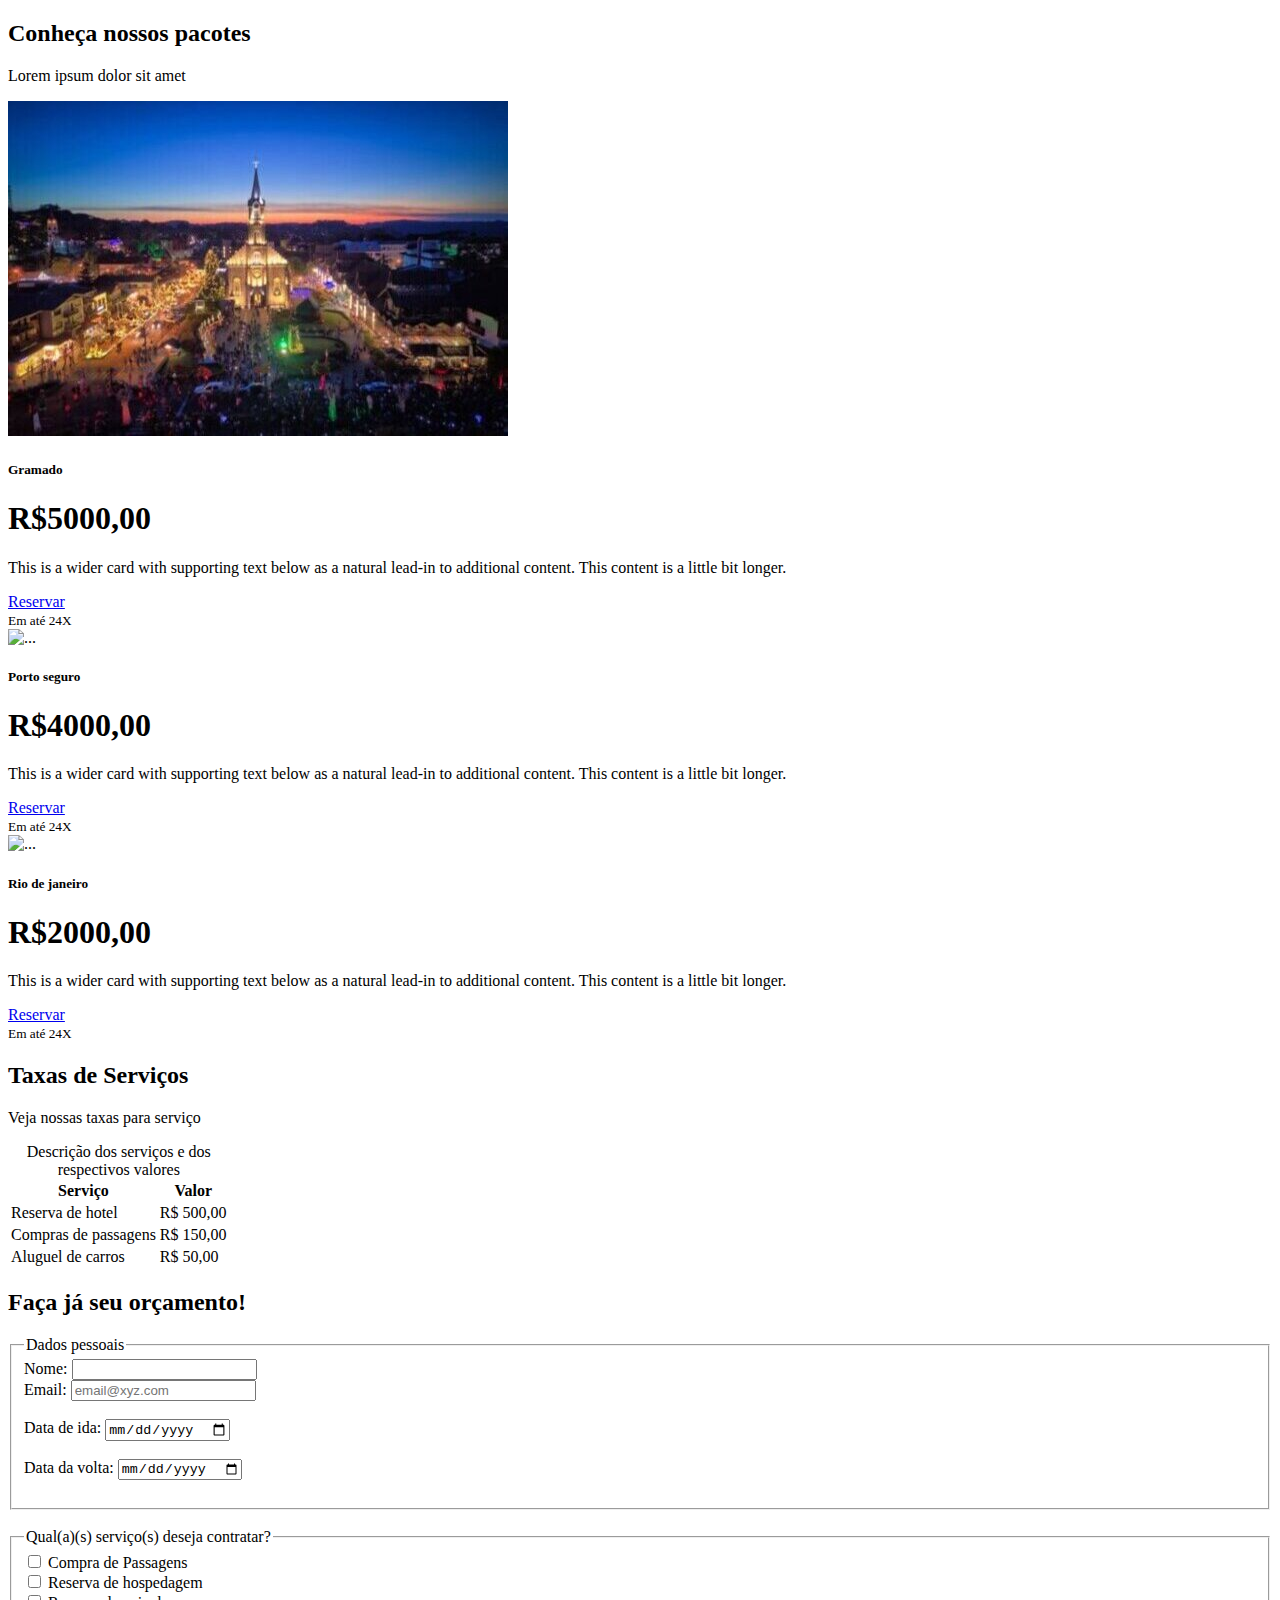
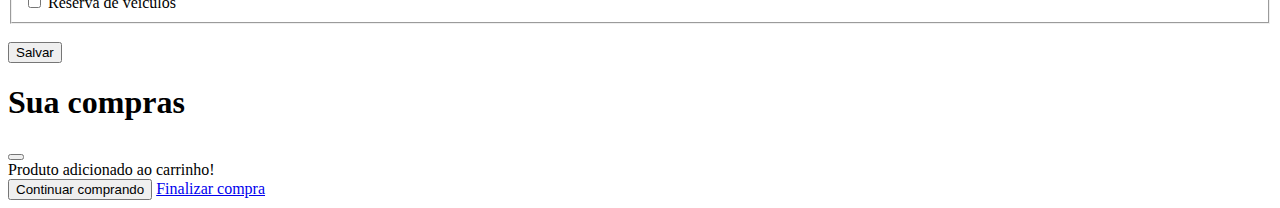
==== index.html @ d60f2970 "Mudanças no pacote" ====
<!DOCTYPE html>
<html lang="pt-BR">

<head>
    <meta charset="UTF-8">
    <meta name="viewport" content="width=device-width, initial-scale=1.0">
    <link href="https://cdn.jsdelivr.net/npm/bootstrap@5.3.1/dist/css/bootstrap.min.css" rel="stylesheet" integrity="sha384-4bw+/aepP/YC94hEpVNVgiZdgIC5+VKNBQNGCHeKRQN+PtmoHDEXuppvnDJzQIu9" crossorigin="anonymous">
    <link rel="stylesheet" href="https://cdn.jsdelivr.net/npm/bootstrap-icons@1.11.3/font/bootstrap-icons.min.css">
    <link rel="stylesheet" href="Css/styles.css">


    <title>Primeiro Projeto</title>
</head>

<body>
    <div include-html="components/menu.html"></div>
    <div include-html="components/carousel.html"></div>
    

    <section class="container-fluid bg-light text-center g-2" id="section1">
        <h2>Conheça nossos pacotes</h2>
        <p>Lorem ipsum dolor sit amet</p>
        <div class="row row-cols-1 row-cols-md-3 g-4">
            <div class="col">
                <div class="card h-100">
                    <img src="img/gramadoImg1.jpg" class="card-img-top" alt="...">
                    <div class="card-body  bg-warning">
                        <h5 class="card-title">Gramado</h5>
                        <h1 class="card-subtitle text-muted">R$5000,00</h1>
                        <p class="card-text">This is a wider card with supporting text below as a natural lead-in to
                            additional content. This content is a little bit longer.</p>
                    </div>
                    <a href="a" class="btn btn-primary" data-bs-toggle="modal"
                        data-bs-target="#exampleModal">Reservar</a>
                    <div class="card-footer">
                        <small class="text-body-secondary">Em até 24X</small>
                    </div>
                </div>
            </div>
            <div class="col">
                <div class="card h-100 ">
                    <img src="img/maranhãoImg1.jpg" class="card-img-top" alt="...">
                    <div class="card-body bg-warning">
                        <h5 class="card-title">Porto seguro</h5>
                        <h1 class="card-subtitle text-muted">R$4000,00</h1>
                        <p class="card-text">This is a wider card with supporting text below as a natural lead-in to
                            additional content. This content is a little bit longer.</p>
                    </div>
                    <a href="a" class="btn btn-primary" data-bs-toggle="modal"
                        data-bs-target="#exampleModal">Reservar</a>
                    <div class="card-footer">
                        <small class="text-body-secondary">Em até 24X</small>
                    </div>
                </div>
            </div>
            <div class="col">
                <div class="card h-100">
                    <img src="img/dunasMaranhão.jpg" class="card-img-top" alt="...">
                    <div class="card-body  bg-warning">
                        <h5 class="card-title">Rio de janeiro</h5>
                        <h1 class="card-subtitle text-muted">R$2000,00</h1>
                        <p class="card-text">This is a wider card with supporting text below as a natural lead-in to
                            additional content. This content is a little bit longer.</p>
                    </div>
                    <a href="a" class="btn btn-primary" data-bs-toggle="modal"
                        data-bs-target="#exampleModal">Reservar</a>
                    <div class="card-footer">
                        <small class="text-body-secondary">Em até 24X</small>
                    </div>
                </div>
            </div>
        </div>

        </div>
        </div>
    </section>

    <section class="container-fluid bg-warning text-center p-2" id="section2" >
        <h2>Taxas de Serviços</h2>
        <p>Veja nossas taxas para serviço</p>

        <table class="table table-warning table-striped table-hover table-bordered border-warning">
            <caption>Descrição dos serviços e dos respectivos valores</caption>
            <thead class="table-secondary">
                <tr>
                    <th>
                        Serviço
                    </th>
                    <th>
                        Valor
                    </th>
                </tr>
            </thead>
            <tbody class="table-group-divider">
                <tr>
                    <td>
                        Reserva de hotel
                    </td>
                    <td>
                        R$ 500,00
                    </td>
                </tr>
                <tr>
                    <td>
                        Compras de passagens
                    </td>
                    <td>
                        R$ 150,00
                    </td>
                </tr>
                <tr>
                    <td>
                        Aluguel de carros
                    </td>
                    <td>
                        R$ 50,00
                    </td>
                </tr>
            </tbody>
        </table>
    </section>

    <section class="container-fluid bg-light p-2" id="section3">
        <h2 class="text-center">Faça já seu orçamento!</h2>
        <form method="GET" action="">
            <fieldset>
                <legend>Dados pessoais</legend>
                <div class="mb-3">
                    <label class="form-label" for="nome">
                        Nome:
                    </label>
                    <input type="text" class="form-control" name="nome" id="nome">
                </div>
                <div class="mb-3">
                    <label class="form-label" for="email">
                        Email:
                    </label>
                    <input type="email" class="form-control" name="email" placeholder="email@xyz.com" required
                        id="email"><br> <br>
                </div>
                <div class="mb-3">
                    <label class="form-label" for="dataIda" id="dataIda">
                        Data de ida:
                    </label>
                    <input type="date" class="form-control" name="dataIda" id="dataIda"> <br> <br>
                </div>
                <div class="mb-3">
                    <label class="form-label" for="dataVolta" id="dataVolta">
                        Data da volta:
                    </label>
                    <input type="date" class="form-control" name="dataVolta"> <br> <br>
                </div>
            </fieldset>
            <br>

            <fieldset>
                <legend for="">Qual(a)(s) serviço(s) deseja contratar?</legend>
                <div class="form-check">
                    <input type="checkbox" class="form-check-input" name="passagens" value="Passagens"
                        id="compraPassagens">
                    <label class="form-check-label" for="compraPassagens">
                        Compra de Passagens
                    </label>
                </div>

                <div>
                    <input type="checkbox" class="form-check-input" name="hospedagem" value="Hospedagem"
                        id="compraHospedagem">
                    <label class="form-check-label" for="compraHospedagem">
                        Reserva de hospedagem
                    </label>
                </div>

                <div>
                    <input type="checkbox" class="form-check-input" name="veiculos" value="Veiculo" id="compraVeiculo">
                    <label lass="form-check-label" for="compraVeiculo">
                        Reserva de veiculos
                    </label>
                </div>
            </fieldset>
            <br>
            <button class="btn btn-secondary">Salvar</button>

        </form>
    </section>

    <div include-html="components/rodape.html"></div>
    <script src="js/includeHTML.js"></script>
    <script> includeHTML(); </script>
    <script src="https://cdn.jsdelivr.net/npm/bootstrap@5.3.1/dist/js/bootstrap.bundle.min.js" integrity="sha384-HwwvtgBNo3bZJJLYd8oVXjrBZt8cqVSpeBNS5n7C8IVInixGAoxmnlMuBnhbgrkm" crossorigin="anonymous"></script>

</body>

<div class="modal fade" id="exampleModal" tabindex="-1" aria-labelledby="exampleModalLabel" aria-hidden="true">
    <div class="modal-dialog">
        <div class="modal-content">
            <div class="modal-header">
                <h1 class="modal-title fs-5" id="exampleModalLabel">Sua compras</h1>
                <button type="button" class="btn-close" data-bs-dismiss="modal" aria-label="Close"></button>
            </div>
            <div class="modal-body">
                Produto adicionado ao carrinho!
            </div>
            <div class="modal-footer">
                <button type="button" class="btn btn-primary" data-bs-dismiss="modal">Continuar comprando</button>
                <a href="checkout.html" type="button" class="btn btn-success">Finalizar compra</a>
            </div>
        </div>
    </div>
</div>

</html>
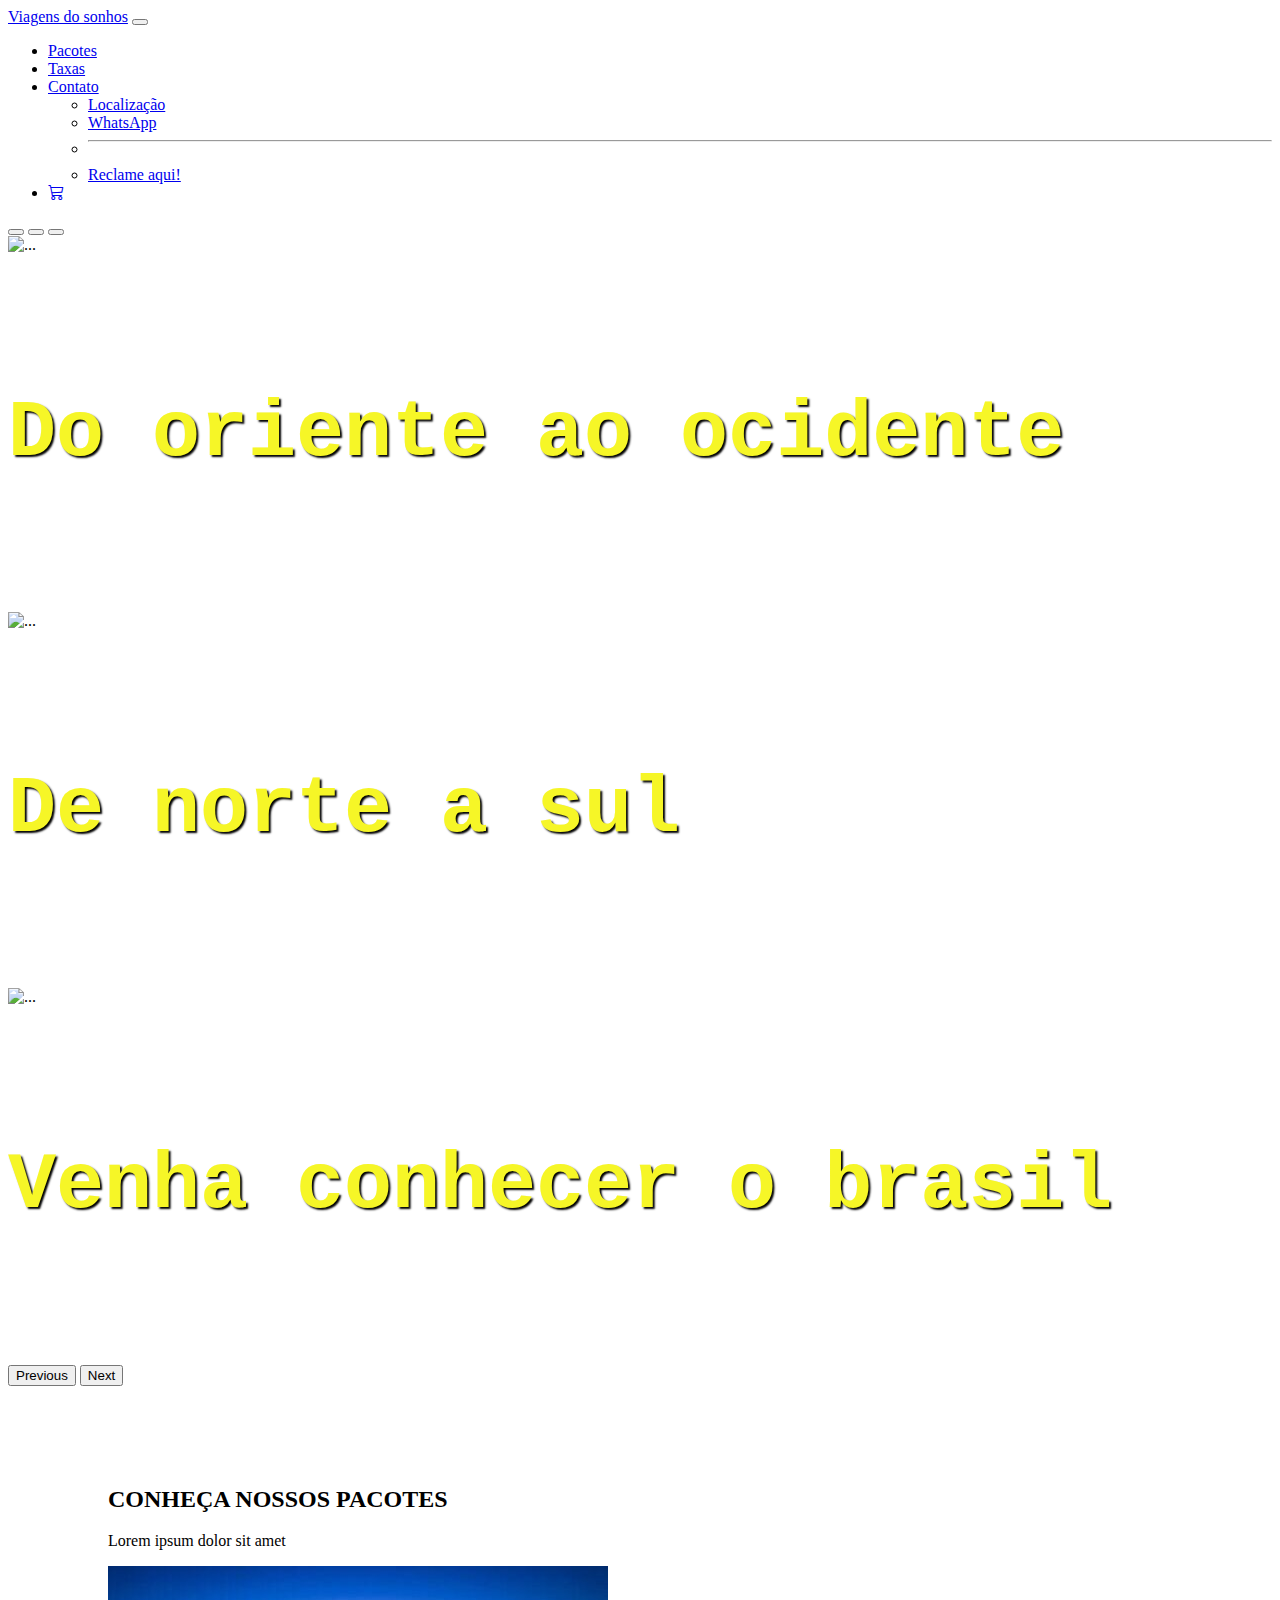
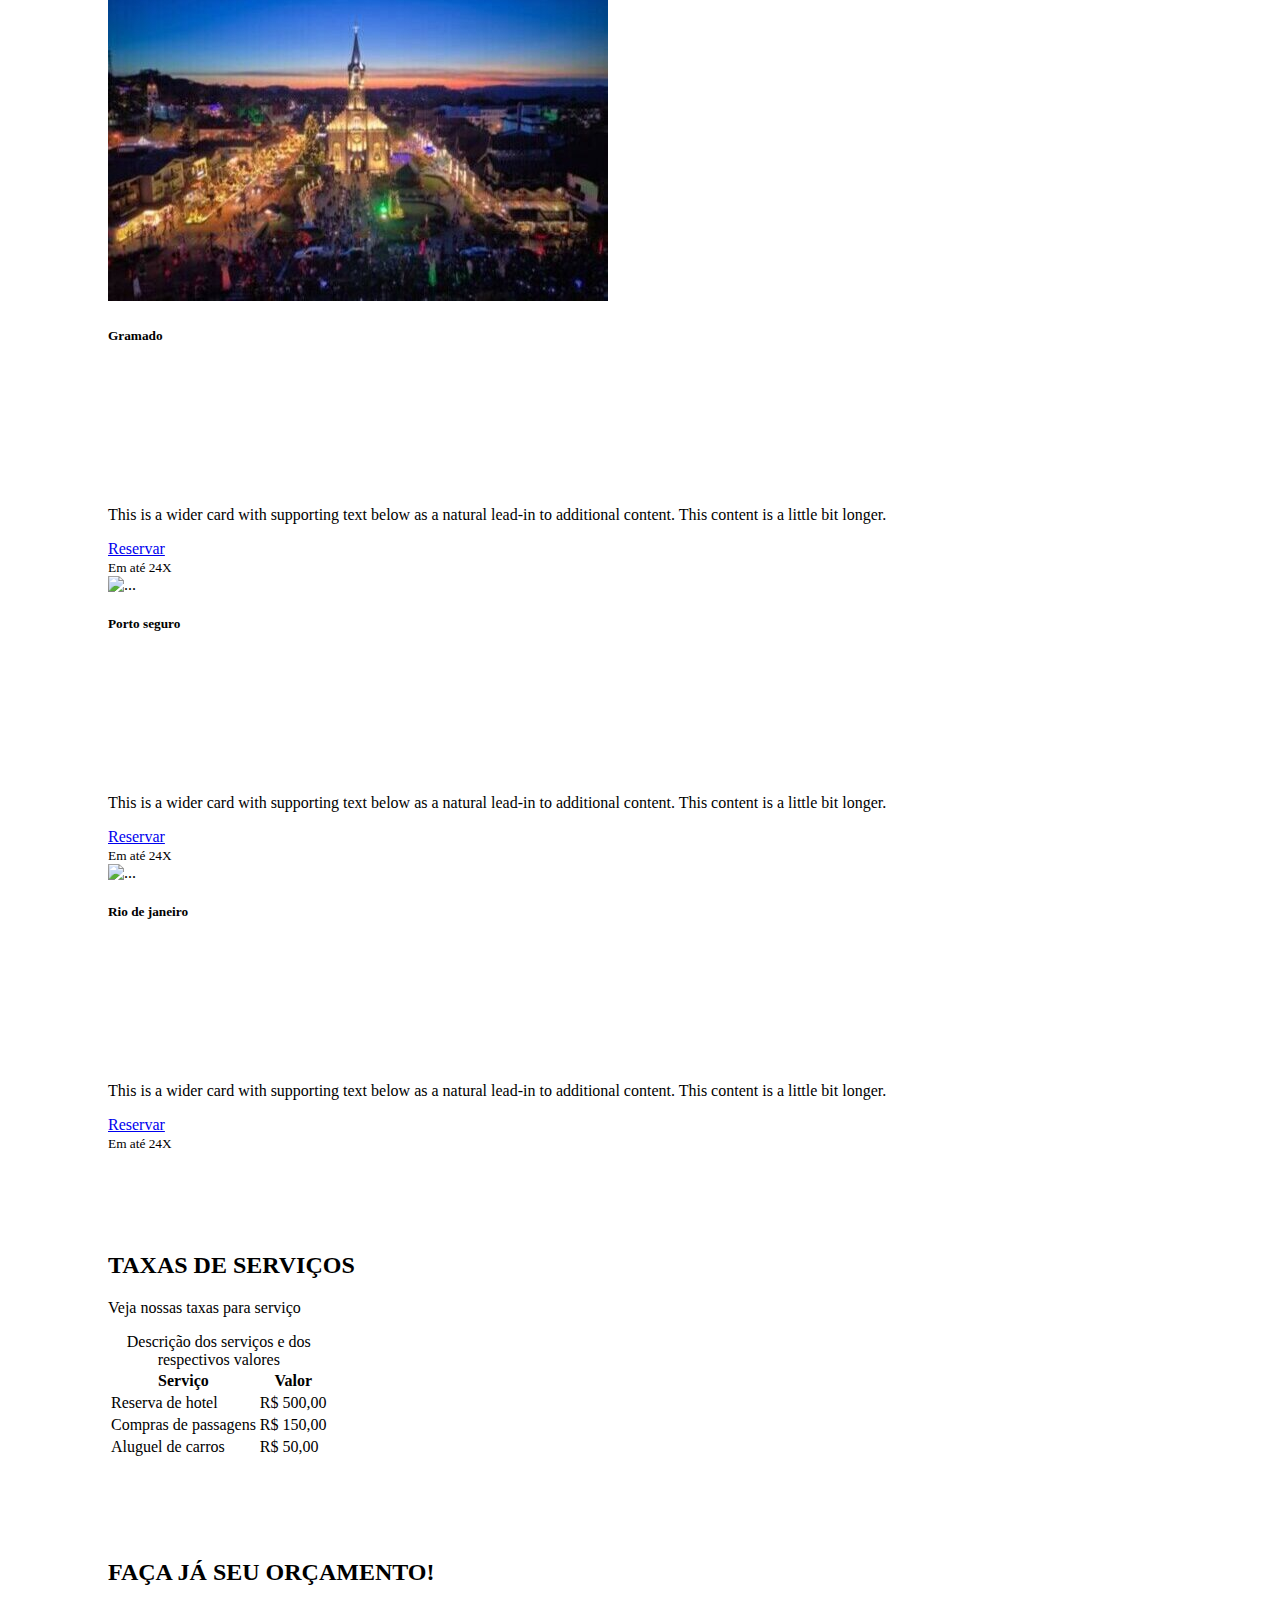
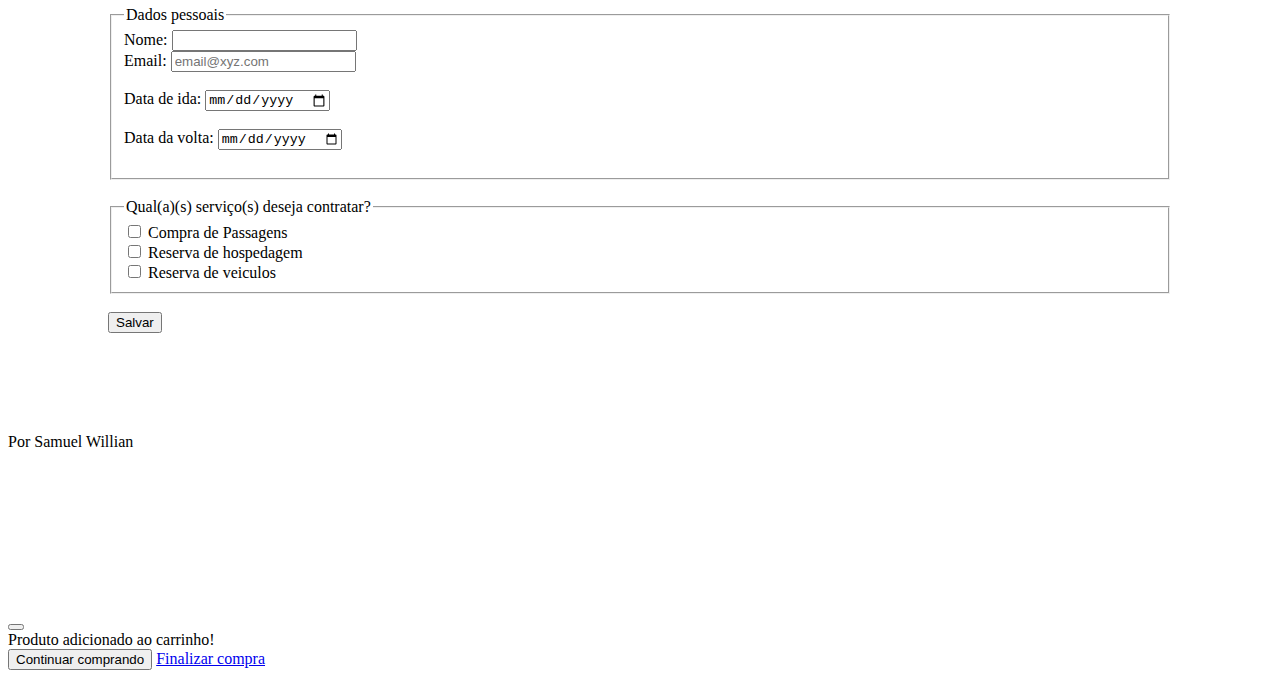
==== commit e2352829: "Reformulando a pagina e aplicando ultimos detalhes" ====
--- a/index.html
+++ b/index.html
@@ -7,17 +7,88 @@
     <link href="https://cdn.jsdelivr.net/npm/bootstrap@5.3.1/dist/css/bootstrap.min.css" rel="stylesheet" integrity="sha384-4bw+/aepP/YC94hEpVNVgiZdgIC5+VKNBQNGCHeKRQN+PtmoHDEXuppvnDJzQIu9" crossorigin="anonymous">
     <link rel="stylesheet" href="https://cdn.jsdelivr.net/npm/bootstrap-icons@1.11.3/font/bootstrap-icons.min.css">
     <link rel="stylesheet" href="Css/styles.css">
-
-
-    <title>Primeiro Projeto</title>
+    <title>Viagem dos sonhos</title>
 </head>
 
 <body>
-    <div include-html="components/menu.html"></div>
-    <div include-html="components/carousel.html"></div>
-    
-
-    <section class="container-fluid bg-light text-center g-2" id="section1">
+    <nav class="navbar navbar-expand-lg bg-warning">
+        <div class="container-fluid">
+            <a class="navbar-brand" href="index.html">Viagens do sonhos</a>
+            <button class="navbar-toggler" type="button" data-bs-toggle="collapse" data-bs-target="#navbarSupportedContent" aria-controls="navbarSupportedContent" aria-expanded="false" aria-label="Toggle navigation">
+                <span class="navbar-toggler-icon"></span>
+            </button>
+            <div class="collapse navbar-collapse justify-content-end bg-warning" id="navbarSupportedContent">
+                <ul class="navbar-nav">
+                    <li class="nav-item">
+                        <a class="nav-link" aria-current="page" href="#section1" id="pacotes">Pacotes</a>
+                    </li>
+                    <li class="nav-item">
+                        <a class="nav-link" aria-current="page" href="#section2" id="taxas">Taxas</a>
+                    </li>
+                    <li class="nav-item dropdown">
+                        <a class="nav-link dropdown-toggle" href="#" role="button" data-bs-toggle="dropdown"
+                            aria-expanded="false">
+                            Contato
+                        </a>
+                        <ul class="dropdown-menu" aria-labelledby="navbarDropdawn">
+                            <li><a class="dropdown-item" href="#">Localização</a></li>
+                            <li><a class="dropdown-item" href="#">WhatsApp</a></li>
+                            <li>
+                                <hr class="dropdown-divider">
+                            </li>
+                            <li><a class="dropdown-item" href="#">Reclame aqui!</a></li>
+                        </ul>
+                    </li>
+                    <li class="nav-item"> 
+                        <a class="nav-link" href="checkout.html"><i class="bi bi-cart3"></i></a> 
+                    </li>
+                </ul>
+            </div>
+        </div>
+    </nav>
+
+    <div id="carouselExampleCaptions" class="carousel slide">
+        <div class="carousel-indicators">
+            <button type="button" data-bs-target="#carouselExampleCaptions" data-bs-slide-to="0" class="active"
+                aria-current="true" aria-label="Slide 1"></button>
+            <button type="button" data-bs-target="#carouselExampleCaptions" data-bs-slide-to="1"
+                aria-label="Slide 2"></button>
+            <button type="button" data-bs-target="#carouselExampleCaptions" data-bs-slide-to="2"
+                aria-label="Slide 3"></button>
+        </div>
+        <div class="carousel-inner">
+            <div class="carousel-item active">
+                <img src="img/carousel/lugarDeViagem2.jpg" class="d-block w-100" alt="...">
+                <div class="carousel-caption d-none d-md-block">
+                    <h5>Do oriente ao ocidente</h5>
+                </div>
+            </div>
+            <div class="carousel-item">
+                <img src="img/carousel/lugarDeViagem3.jpeg" class="d-block w-100" alt="...">
+                <div class="carousel-caption d-none d-md-block">
+                    <h5>De norte a sul</h5>
+                </div>
+            </div>
+            <div class="carousel-item">
+                <img src="img/carousel/lugarDeViagem1.jpg" class="d-block w-100" alt="...">
+                <div class="carousel-caption d-none d-md-block">
+                    <h5>Venha conhecer o brasil</h5>
+                </div>
+            </div>
+        </div>
+        <button class="carousel-control-prev" type="button" data-bs-target="#carouselExampleCaptions"
+            data-bs-slide="prev">
+            <span class="carousel-control-prev-icon" aria-hidden="true"></span>
+            <span class="visually-hidden">Previous</span>
+        </button>
+        <button class="carousel-control-next" type="button" data-bs-target="#carouselExampleCaptions"
+            data-bs-slide="next">
+            <span class="carousel-control-next-icon" aria-hidden="true"></span>
+            <span class="visually-hidden">Next</span>
+        </button>
+    </div>
+
+    <section class="container-fluid bg-light  text-center g-2" id="section1">
         <h2>Conheça nossos pacotes</h2>
         <p>Lorem ipsum dolor sit amet</p>
         <div class="row row-cols-1 row-cols-md-3 g-4">
@@ -74,6 +145,7 @@
         </div>
         </div>
     </section>
+    
 
     <section class="container-fluid bg-warning text-center p-2" id="section2" >
         <h2>Taxas de Serviços</h2>
@@ -183,12 +255,13 @@
 
         </form>
     </section>
-
-    <div include-html="components/rodape.html"></div>
+    <footer class="container-fluid bg-warning text-center p-2">
+        <p>Por Samuel Willian</p>
+    </footer>
     <script src="js/includeHTML.js"></script>
     <script> includeHTML(); </script>
     <script src="https://cdn.jsdelivr.net/npm/bootstrap@5.3.1/dist/js/bootstrap.bundle.min.js" integrity="sha384-HwwvtgBNo3bZJJLYd8oVXjrBZt8cqVSpeBNS5n7C8IVInixGAoxmnlMuBnhbgrkm" crossorigin="anonymous"></script>
-
+    
 </body>
 
 <div class="modal fade" id="exampleModal" tabindex="-1" aria-labelledby="exampleModalLabel" aria-hidden="true">
--- a/Css/styles.css
+++ b/Css/styles.css
@@ -0,0 +1,42 @@
+html{
+    scroll-behavior: smooth;
+}
+
+
+section{
+    margin: 100px;
+}
+header p{
+    color: antiquewhite;
+    
+}
+
+h1{
+     font-size: 65px ;
+     color: white;;
+     
+}
+
+h2{
+    font-size: 24px;
+    color: black;
+    text-transform: uppercase;
+    font-weight: 600;
+
+}
+
+.carousel-inner{
+    
+}
+
+.carousel-caption h5{
+    font-family: monospace;
+    font-size: 80px;
+    color: rgb(246, 246, 39) ;
+    text-shadow: 2px 2px 2px black;
+   
+}
+
+
+
+
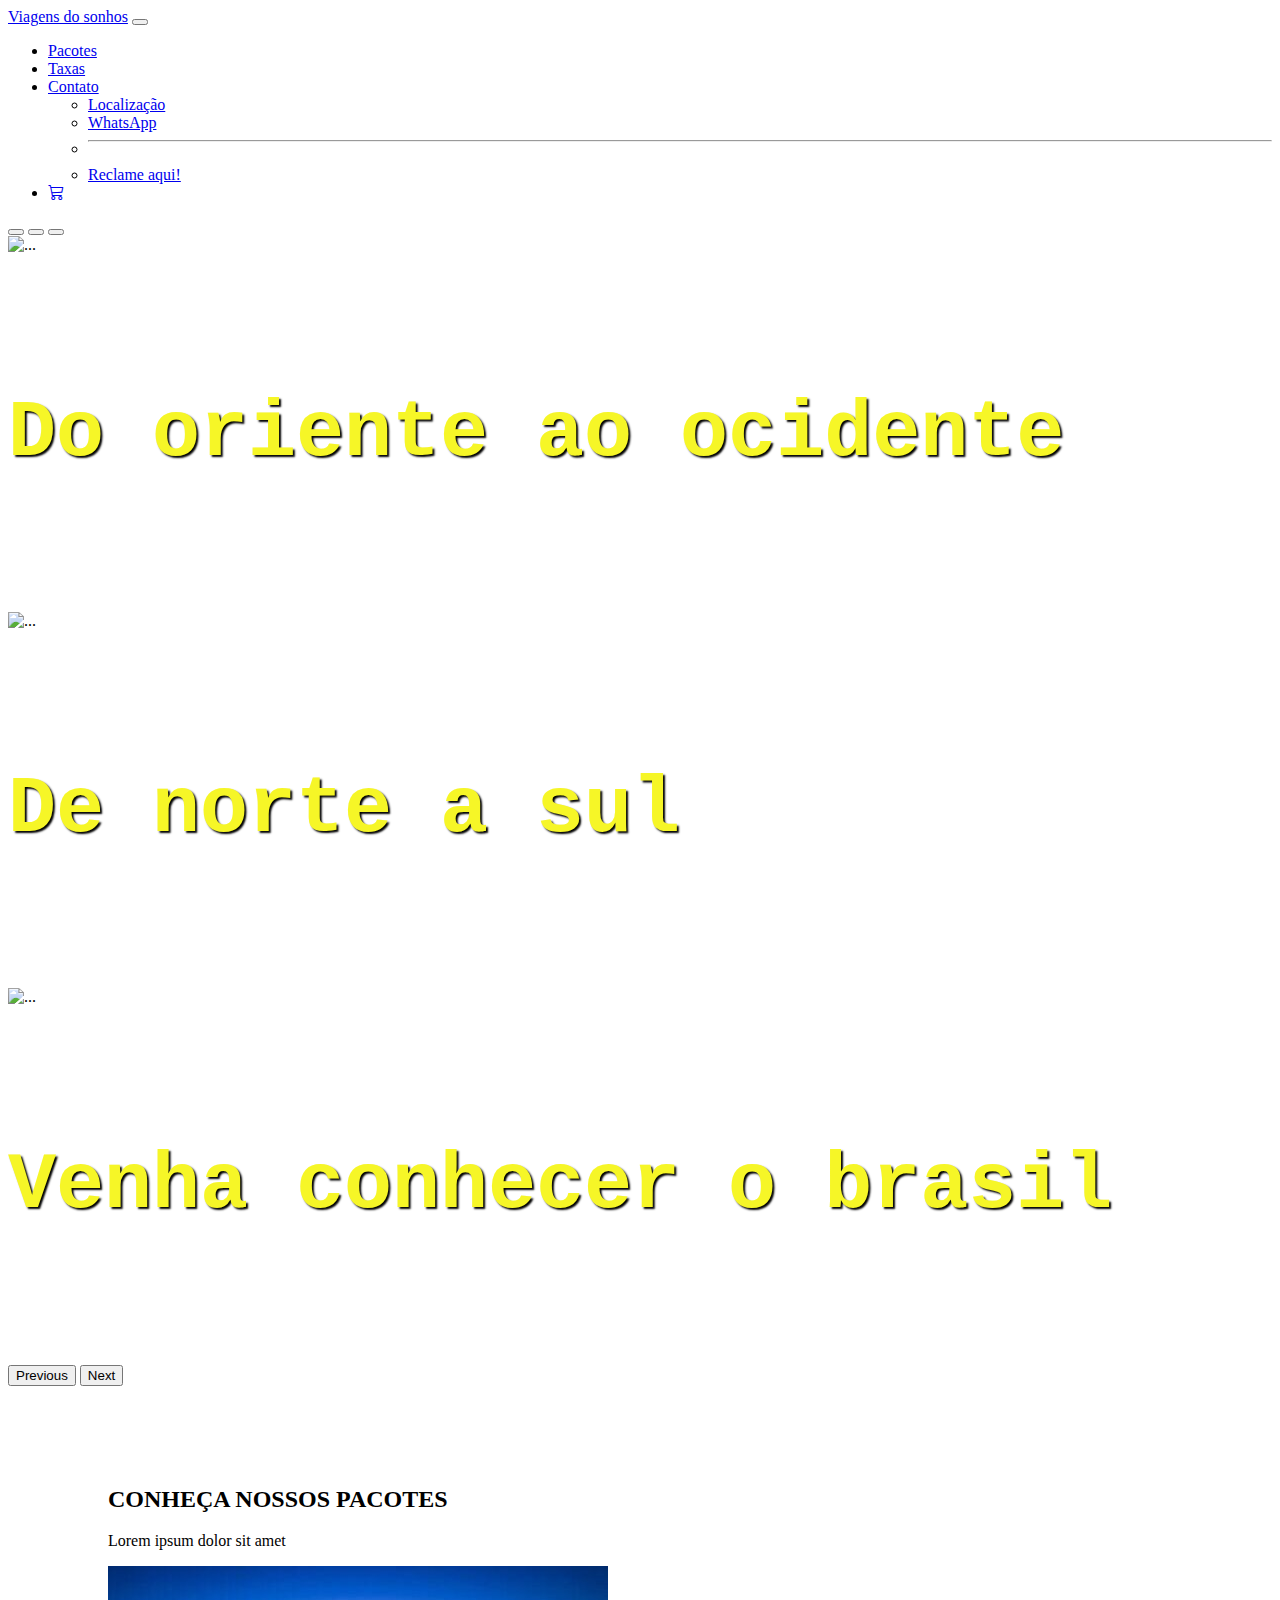
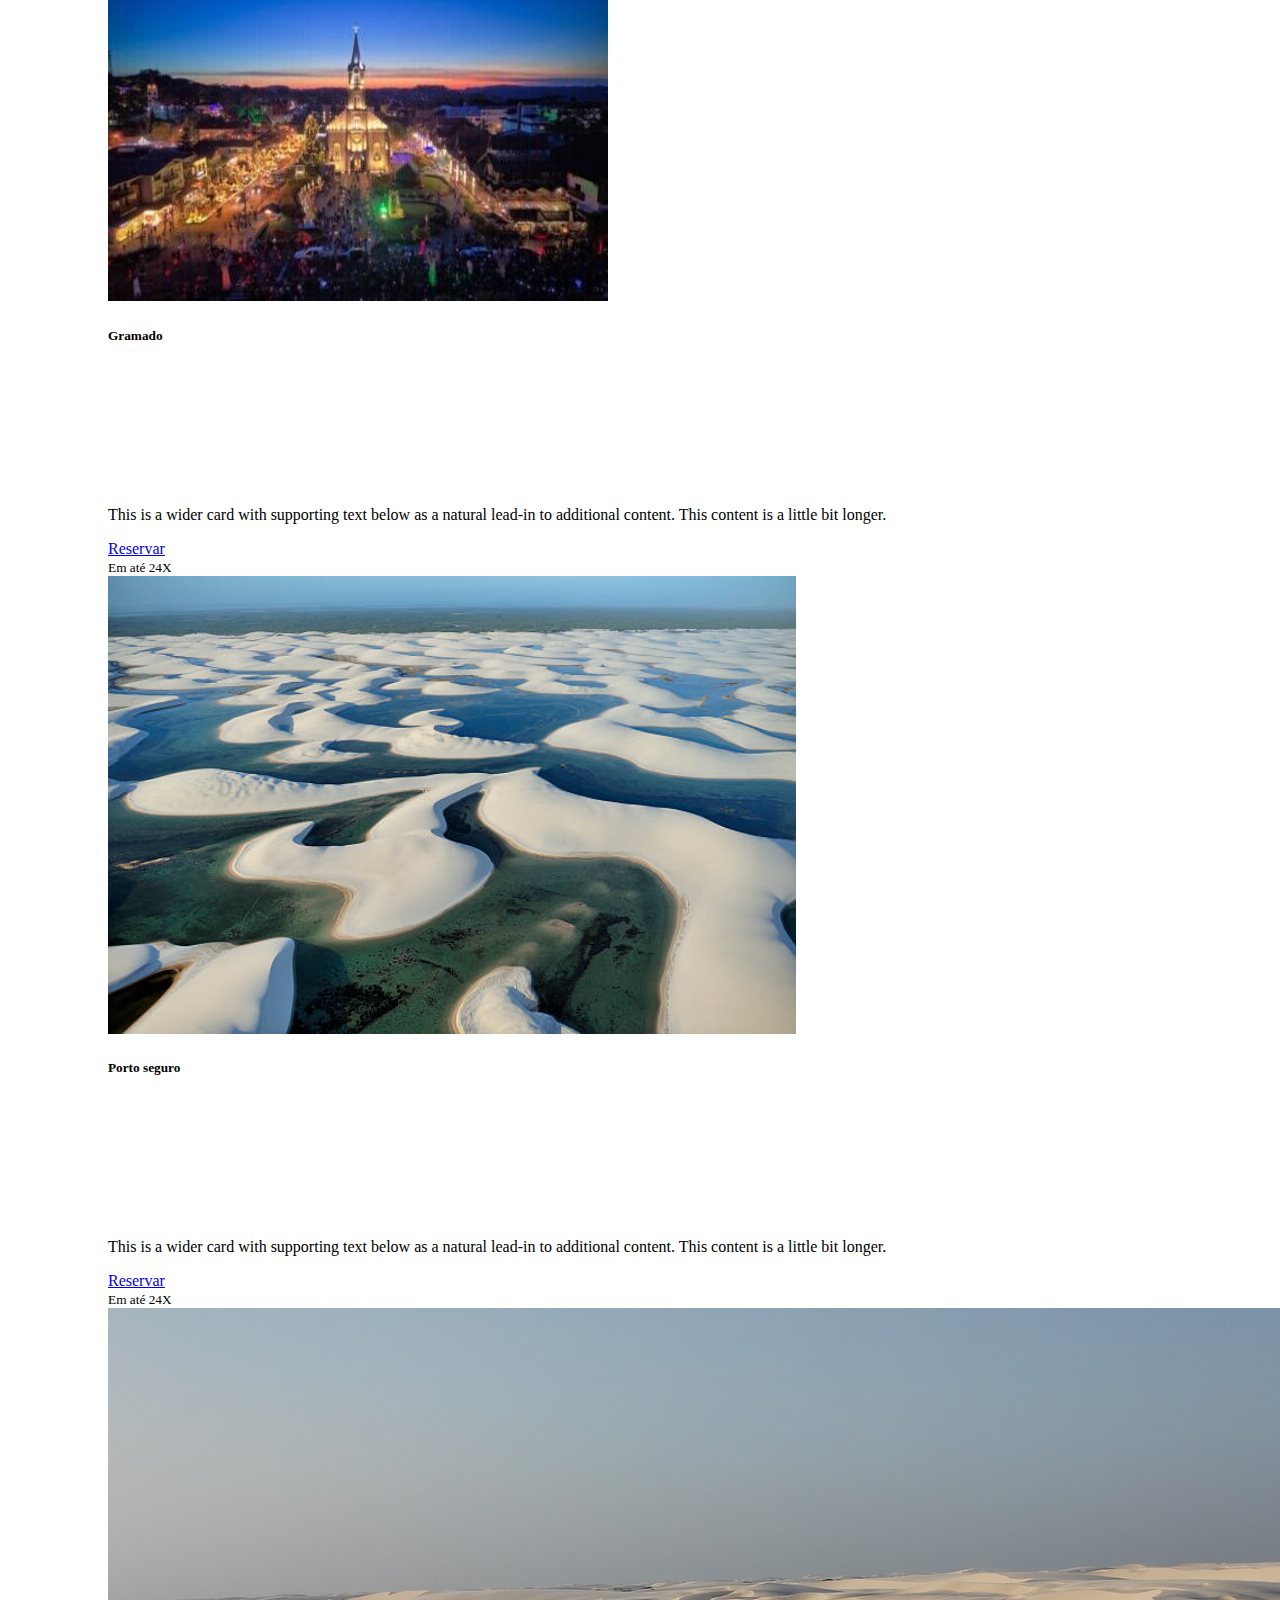
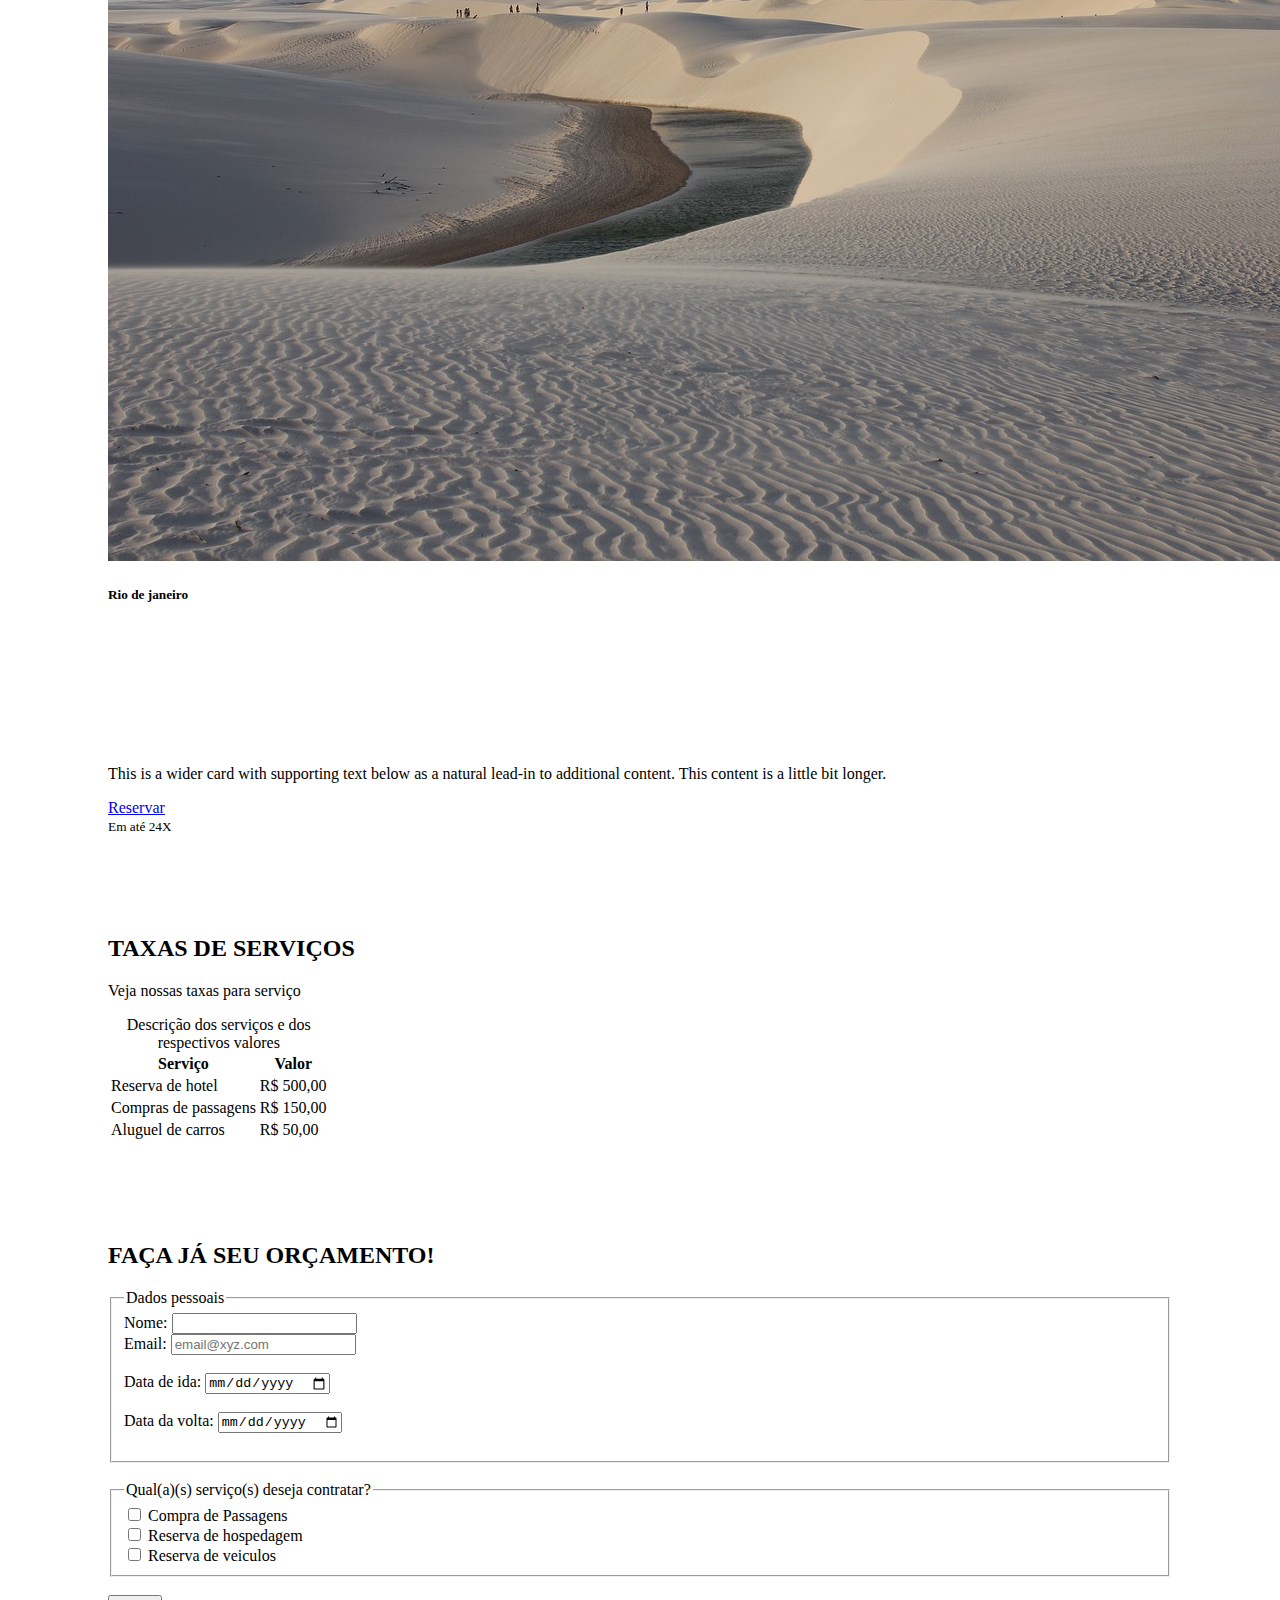
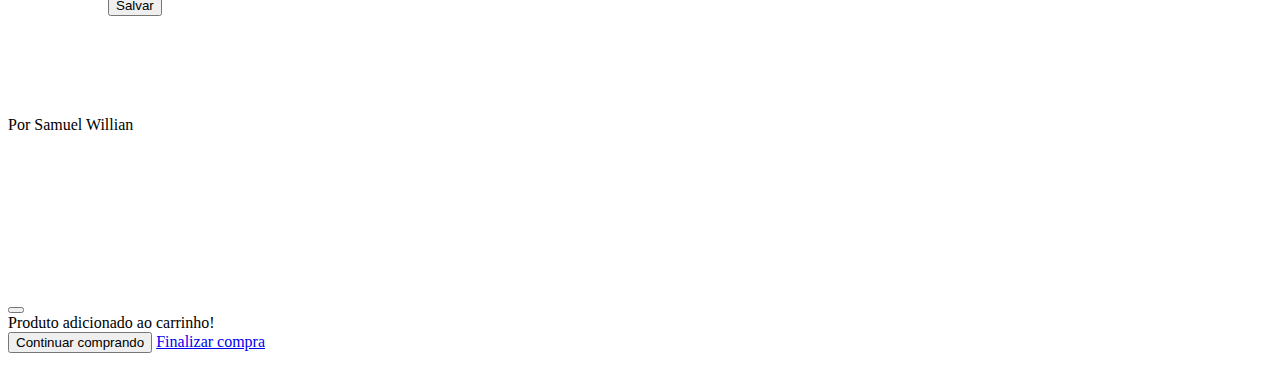
==== commit 9c0dcca8: "Aplicando logo e organizando imagens" ====
--- a/index.html
+++ b/index.html
@@ -8,12 +8,15 @@
     <link rel="stylesheet" href="https://cdn.jsdelivr.net/npm/bootstrap-icons@1.11.3/font/bootstrap-icons.min.css">
     <link rel="stylesheet" href="Css/styles.css">
     <title>Viagem dos sonhos</title>
+    <link rel="shortcut icon" type="imagex/png" href="img/imagens logo/Logo Agência de Viagens.png">
+    
 </head>
 
 <body>
     <nav class="navbar navbar-expand-lg bg-warning">
         <div class="container-fluid">
-            <a class="navbar-brand" href="index.html">Viagens do sonhos</a>
+            <a class="navbar-brand" href="index.html">
+                Viagens do sonhos</a>
             <button class="navbar-toggler" type="button" data-bs-toggle="collapse" data-bs-target="#navbarSupportedContent" aria-controls="navbarSupportedContent" aria-expanded="false" aria-label="Toggle navigation">
                 <span class="navbar-toggler-icon"></span>
             </button>
@@ -94,7 +97,7 @@
         <div class="row row-cols-1 row-cols-md-3 g-4">
             <div class="col">
                 <div class="card h-100">
-                    <img src="img/gramadoImg1.jpg" class="card-img-top" alt="...">
+                    <img src="img/imagens pacotes/gramadoImg1.jpg" class="card-img-top" alt="...">
                     <div class="card-body  bg-warning">
                         <h5 class="card-title">Gramado</h5>
                         <h1 class="card-subtitle text-muted">R$5000,00</h1>
@@ -110,7 +113,7 @@
             </div>
             <div class="col">
                 <div class="card h-100 ">
-                    <img src="img/maranhãoImg1.jpg" class="card-img-top" alt="...">
+                    <img src="img/imagens pacotes/maranhãoImg1.jpg" class="card-img-top" alt="...">
                     <div class="card-body bg-warning">
                         <h5 class="card-title">Porto seguro</h5>
                         <h1 class="card-subtitle text-muted">R$4000,00</h1>
@@ -126,7 +129,7 @@
             </div>
             <div class="col">
                 <div class="card h-100">
-                    <img src="img/dunasMaranhão.jpg" class="card-img-top" alt="...">
+                    <img src="img/imagens pacotes/dunasMaranhão.jpg" class="card-img-top" alt="...">
                     <div class="card-body  bg-warning">
                         <h5 class="card-title">Rio de janeiro</h5>
                         <h1 class="card-subtitle text-muted">R$2000,00</h1>
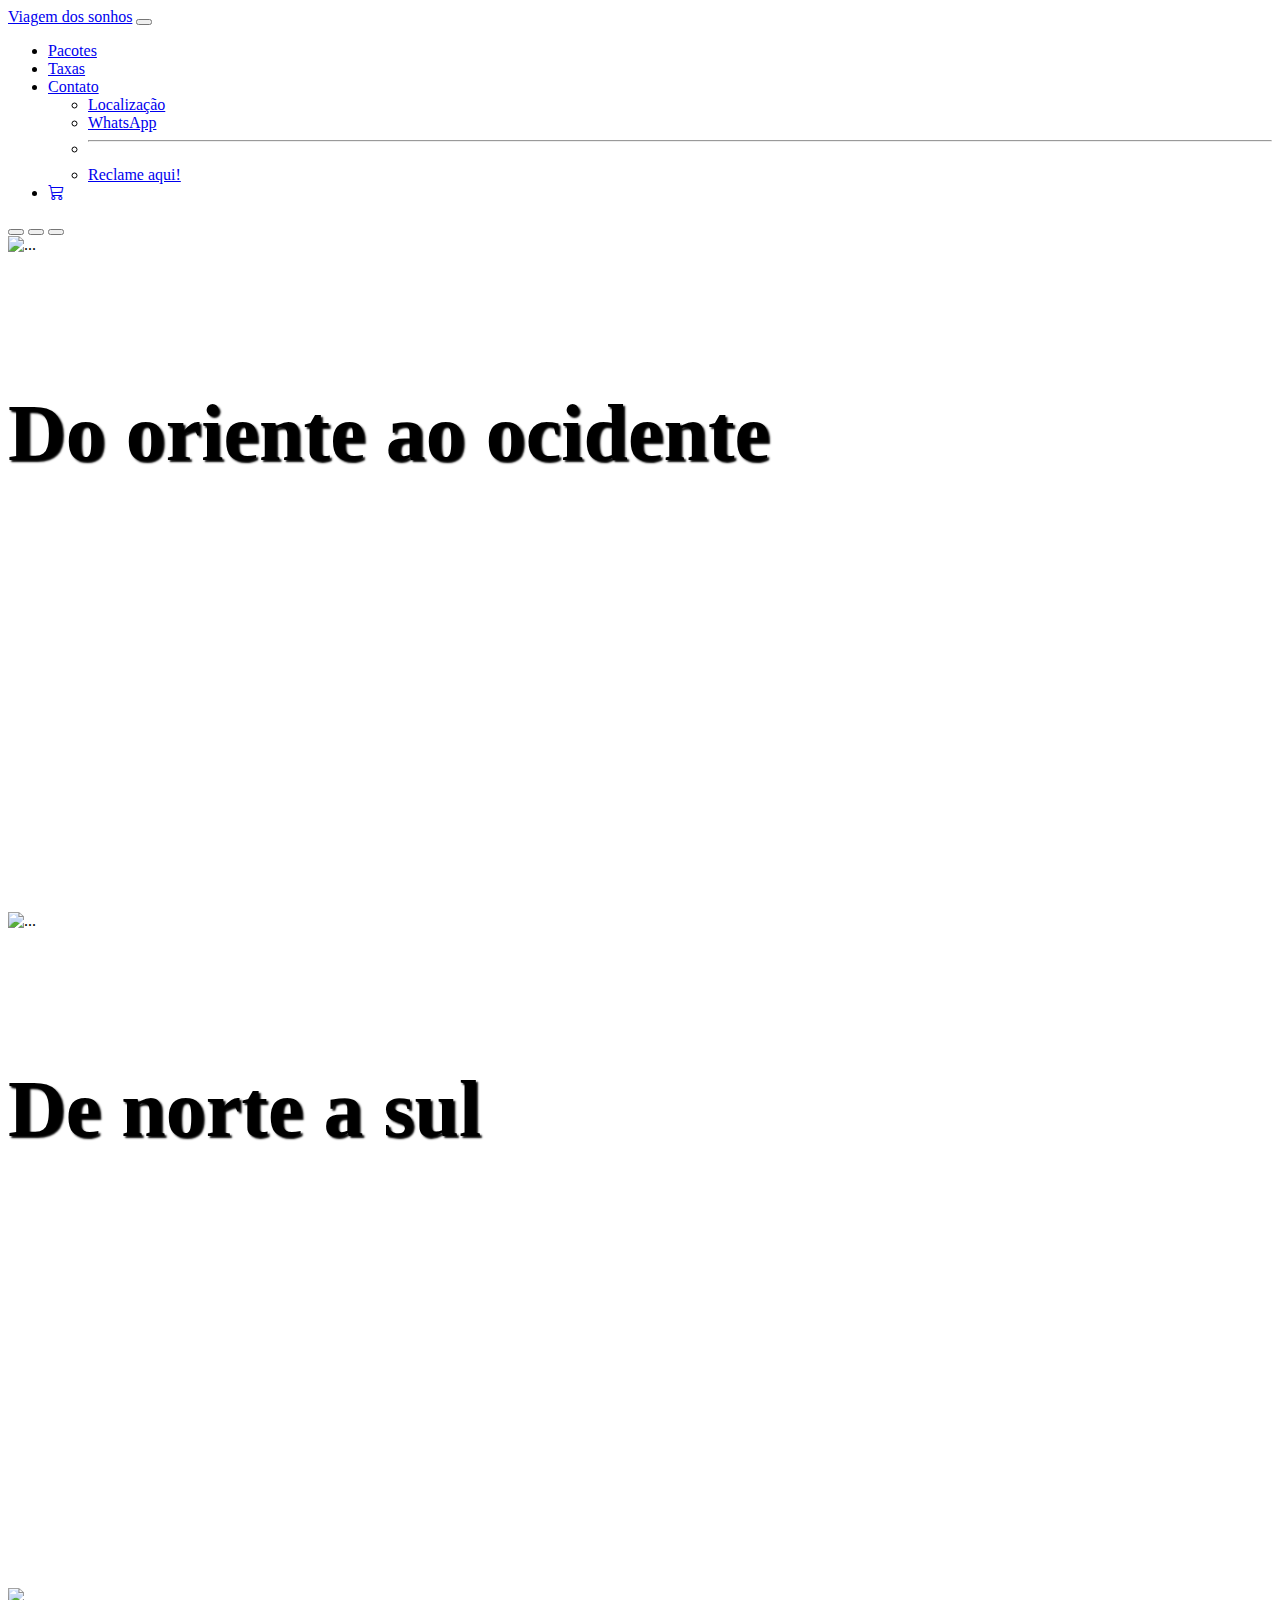
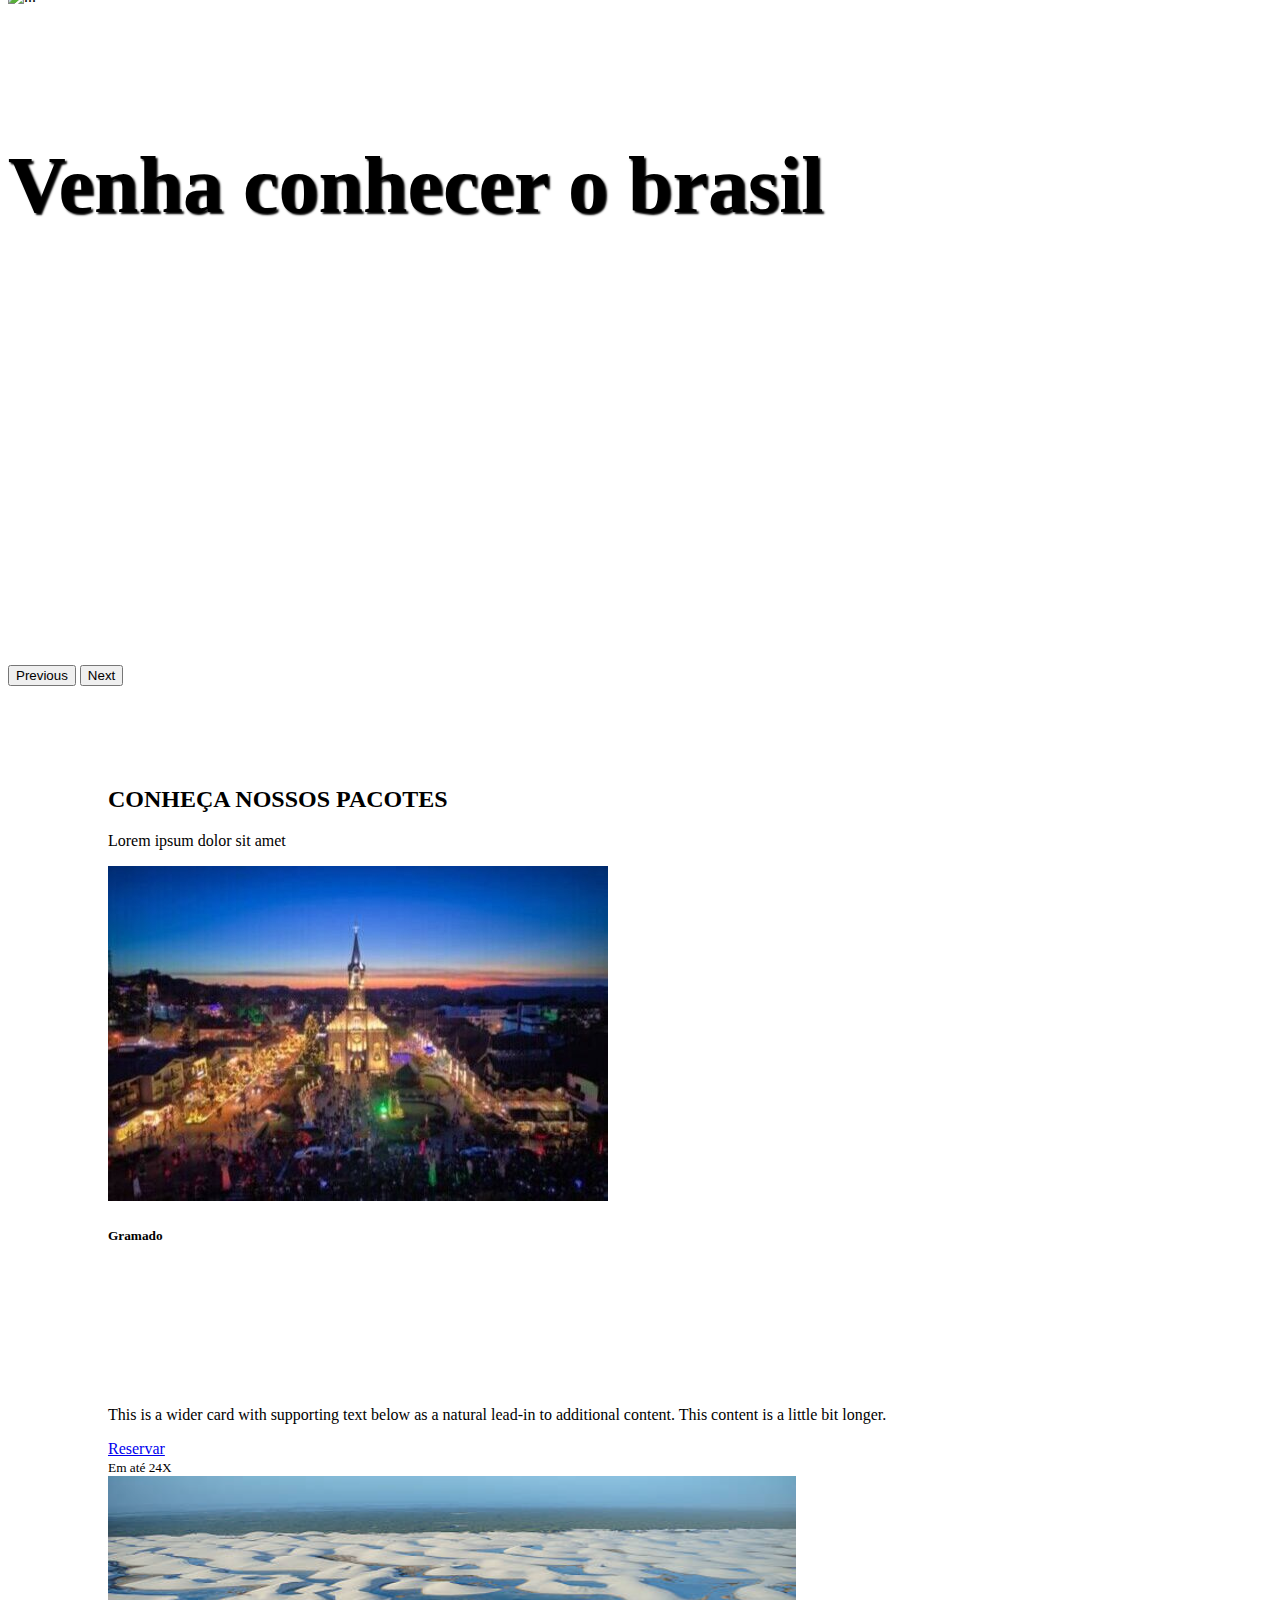
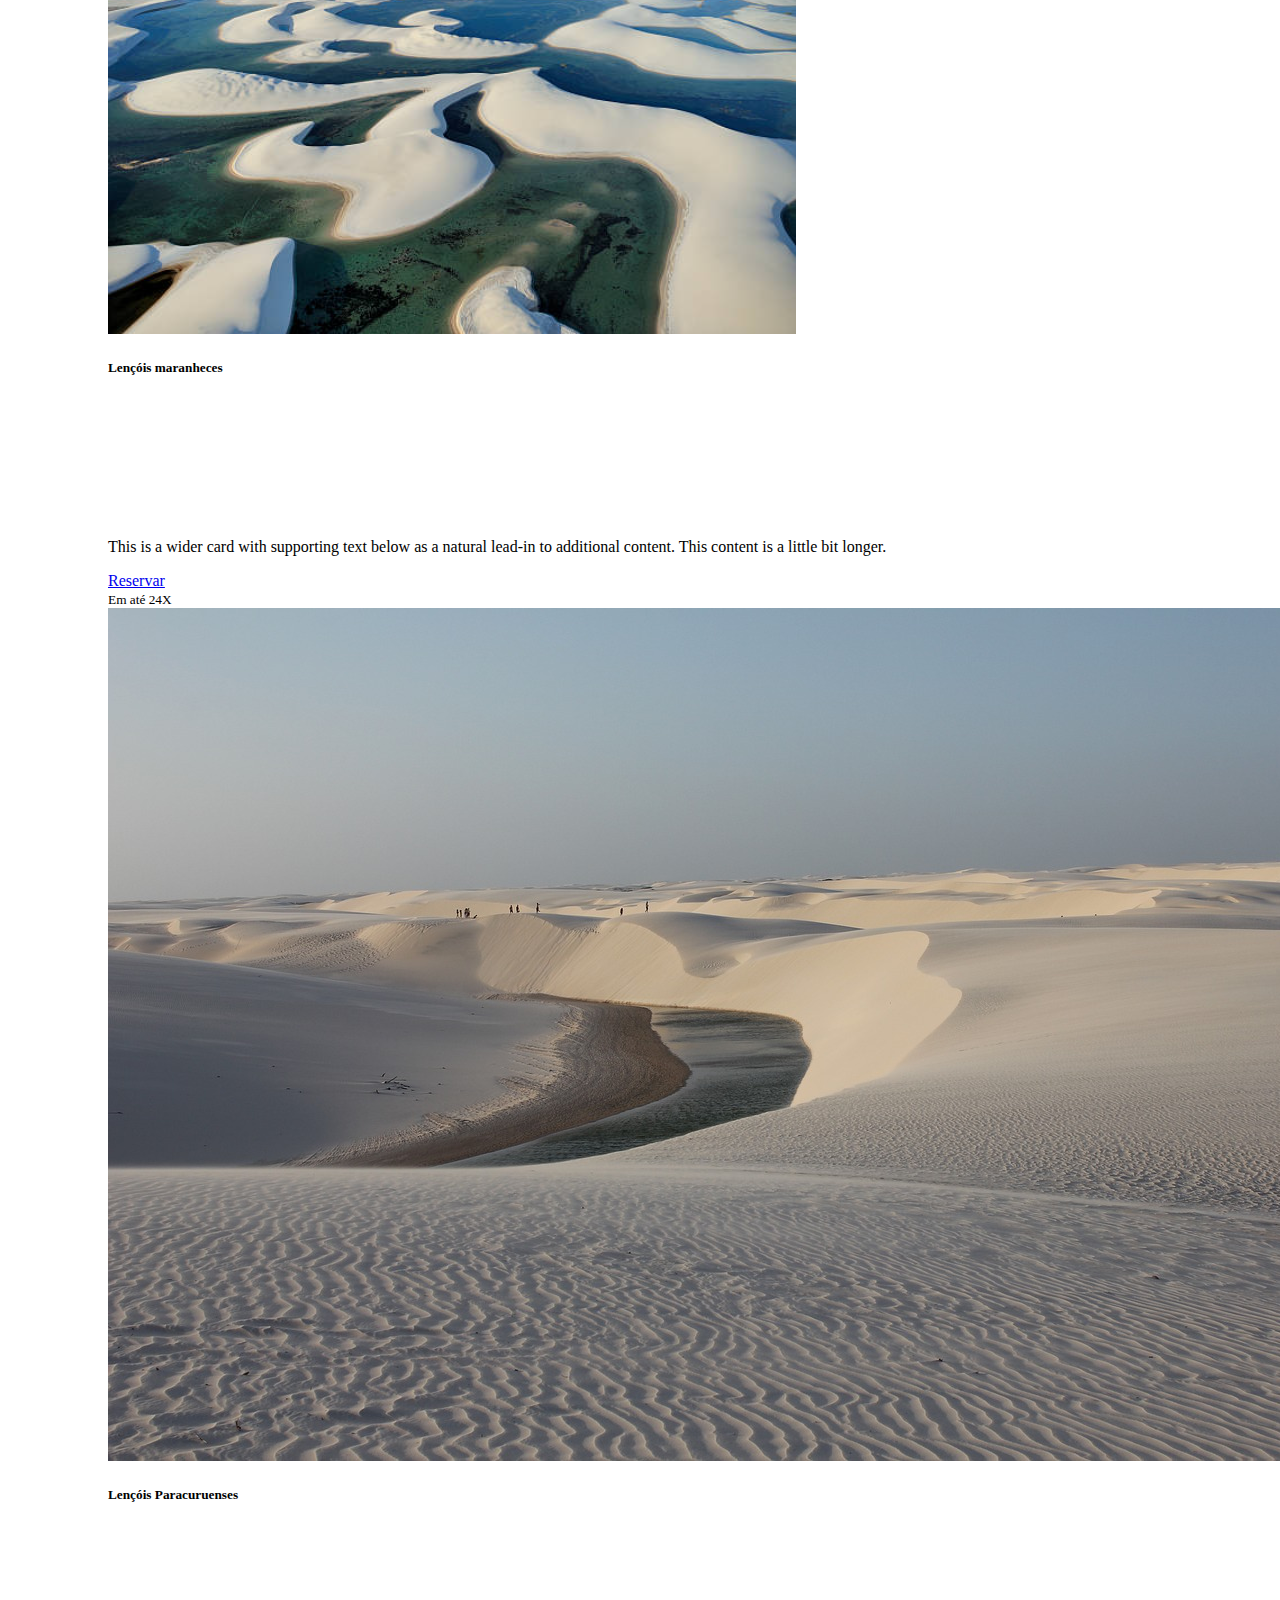
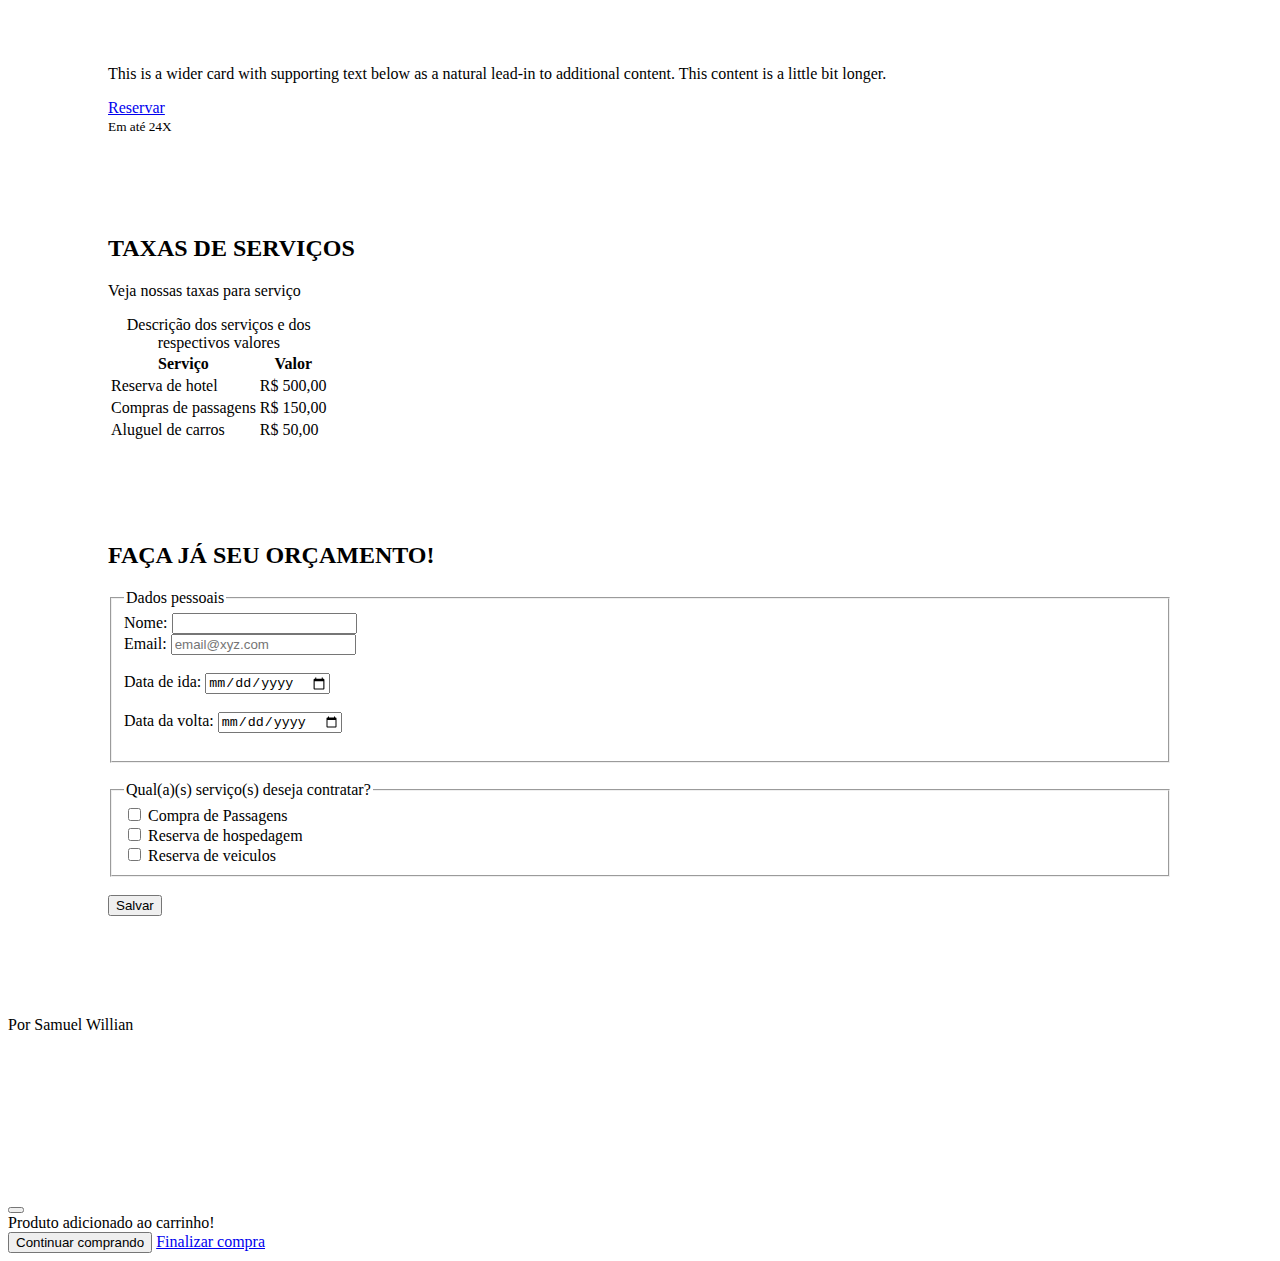
==== commit 6bfbc1f3: "Aplicando correcoes no texto" ====
--- a/index.html
+++ b/index.html
@@ -6,7 +6,7 @@
     <meta name="viewport" content="width=device-width, initial-scale=1.0">
     <link href="https://cdn.jsdelivr.net/npm/bootstrap@5.3.1/dist/css/bootstrap.min.css" rel="stylesheet" integrity="sha384-4bw+/aepP/YC94hEpVNVgiZdgIC5+VKNBQNGCHeKRQN+PtmoHDEXuppvnDJzQIu9" crossorigin="anonymous">
     <link rel="stylesheet" href="https://cdn.jsdelivr.net/npm/bootstrap-icons@1.11.3/font/bootstrap-icons.min.css">
-    <link rel="stylesheet" href="Css/styles.css">
+    <link rel="stylesheet" href="styles.css">
     <title>Viagem dos sonhos</title>
     <link rel="shortcut icon" type="imagex/png" href="img/imagens logo/Logo Agência de Viagens.png">
     
@@ -16,7 +16,7 @@
     <nav class="navbar navbar-expand-lg bg-warning">
         <div class="container-fluid">
             <a class="navbar-brand" href="index.html">
-                Viagens do sonhos</a>
+                Viagem dos sonhos</a>
             <button class="navbar-toggler" type="button" data-bs-toggle="collapse" data-bs-target="#navbarSupportedContent" aria-controls="navbarSupportedContent" aria-expanded="false" aria-label="Toggle navigation">
                 <span class="navbar-toggler-icon"></span>
             </button>
@@ -115,7 +115,7 @@
                 <div class="card h-100 ">
                     <img src="img/imagens pacotes/maranhãoImg1.jpg" class="card-img-top" alt="...">
                     <div class="card-body bg-warning">
-                        <h5 class="card-title">Porto seguro</h5>
+                        <h5 class="card-title">Lençóis maranheces</h5>
                         <h1 class="card-subtitle text-muted">R$4000,00</h1>
                         <p class="card-text">This is a wider card with supporting text below as a natural lead-in to
                             additional content. This content is a little bit longer.</p>
@@ -131,7 +131,7 @@
                 <div class="card h-100">
                     <img src="img/imagens pacotes/dunasMaranhão.jpg" class="card-img-top" alt="...">
                     <div class="card-body  bg-warning">
-                        <h5 class="card-title">Rio de janeiro</h5>
+                        <h5 class="card-title">Lençóis Paracuruenses</h5>
                         <h1 class="card-subtitle text-muted">R$2000,00</h1>
                         <p class="card-text">This is a wider card with supporting text below as a natural lead-in to
                             additional content. This content is a little bit longer.</p>
@@ -285,4 +285,5 @@
     </div>
 </div>
 
-</html>+</html>
+
--- a/styles.css
+++ b/styles.css
@@ -0,0 +1,37 @@
+html{
+    scroll-behavior: smooth;
+}
+
+
+section{
+    margin: 100px;
+}
+header p{
+    color: antiquewhite;
+    
+}
+
+h1{
+     font-size: 65px ;
+     color: white;;
+     
+}
+
+h2{
+    font-size: 24px;
+    color: black;
+    text-transform: uppercase;
+    font-weight: 600;
+
+}
+
+.carousel-caption h5{
+    padding-bottom: 300px;
+    font-size: 80px;
+    text-shadow: 2px 2px 2px black;
+   
+}
+
+
+
+
